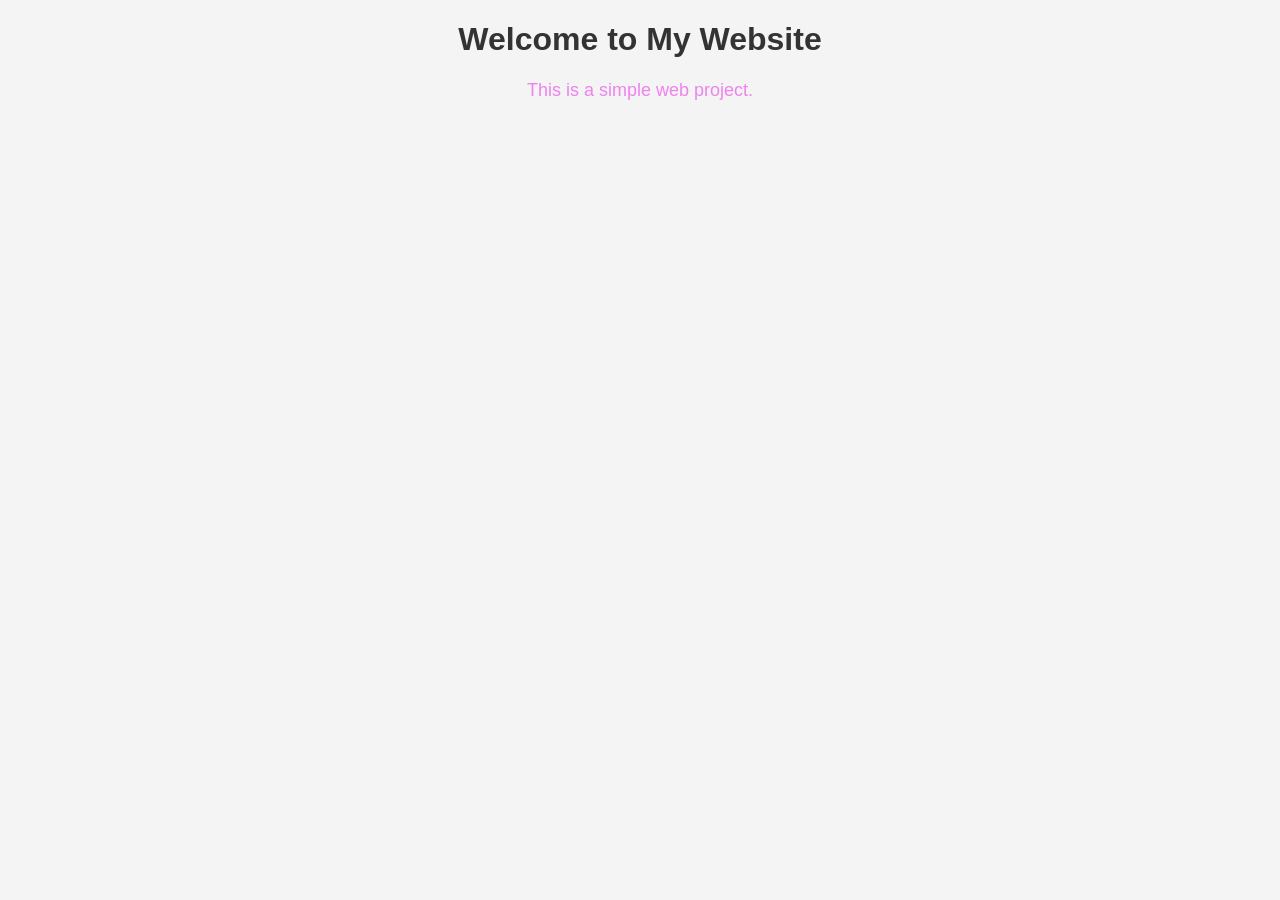
==== index.html @ 7cd710bb "Update project with new changes" ====
<!DOCTYPE html>
<html lang="en">
<head>
    <meta charset="UTF-8">
    <meta name="viewport" content="width=device-width, initial-scale=1.0">
    <title>Simple Web Project</title>
    <link rel="stylesheet" href="style.css">
</head>
<body>
    <h1>Welcome to My Website</h1>
    <p style = "color: violet">This is a simple web project.</p>
    <script src="script.js"></script>
</body>
</html>
---- style.css ----
body {
    font-family: Arial, sans-serif;
    margin: 0;
    padding: 0;
    text-align: center;
    background-color: #f4f4f4;
}

h1 {
    color: #333;
}

p {
    font-size: 18px;
}
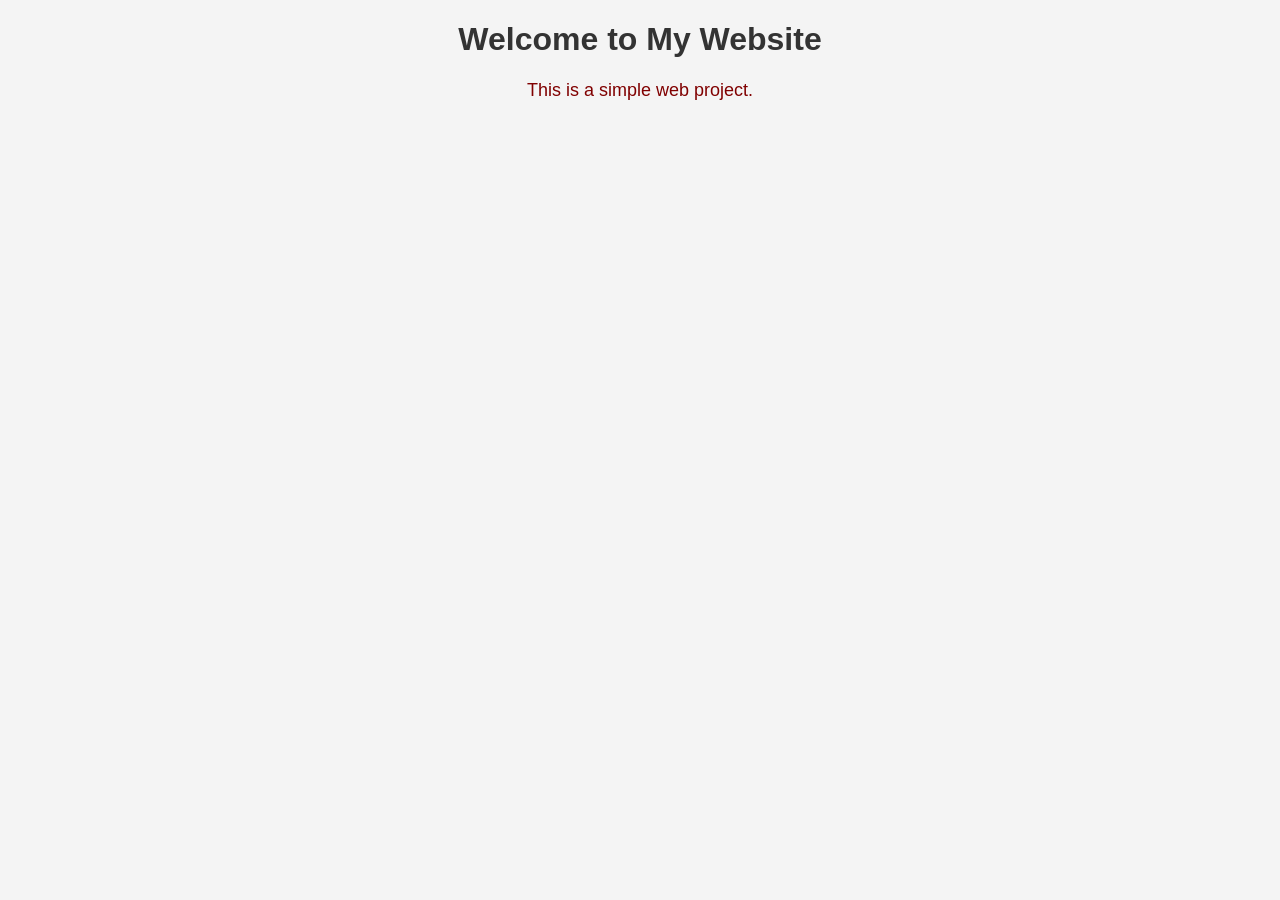
==== commit 4dd66263: "Update project with new changes" ====
--- a/index.html
+++ b/index.html
@@ -8,7 +8,7 @@
 </head>
 <body>
     <h1>Welcome to My Website</h1>
-    <p style = "color: violet">This is a simple web project.</p>
+    <p style = "color: maroon">This is a simple web project.</p>
     <script src="script.js"></script>
 </body>
 </html>
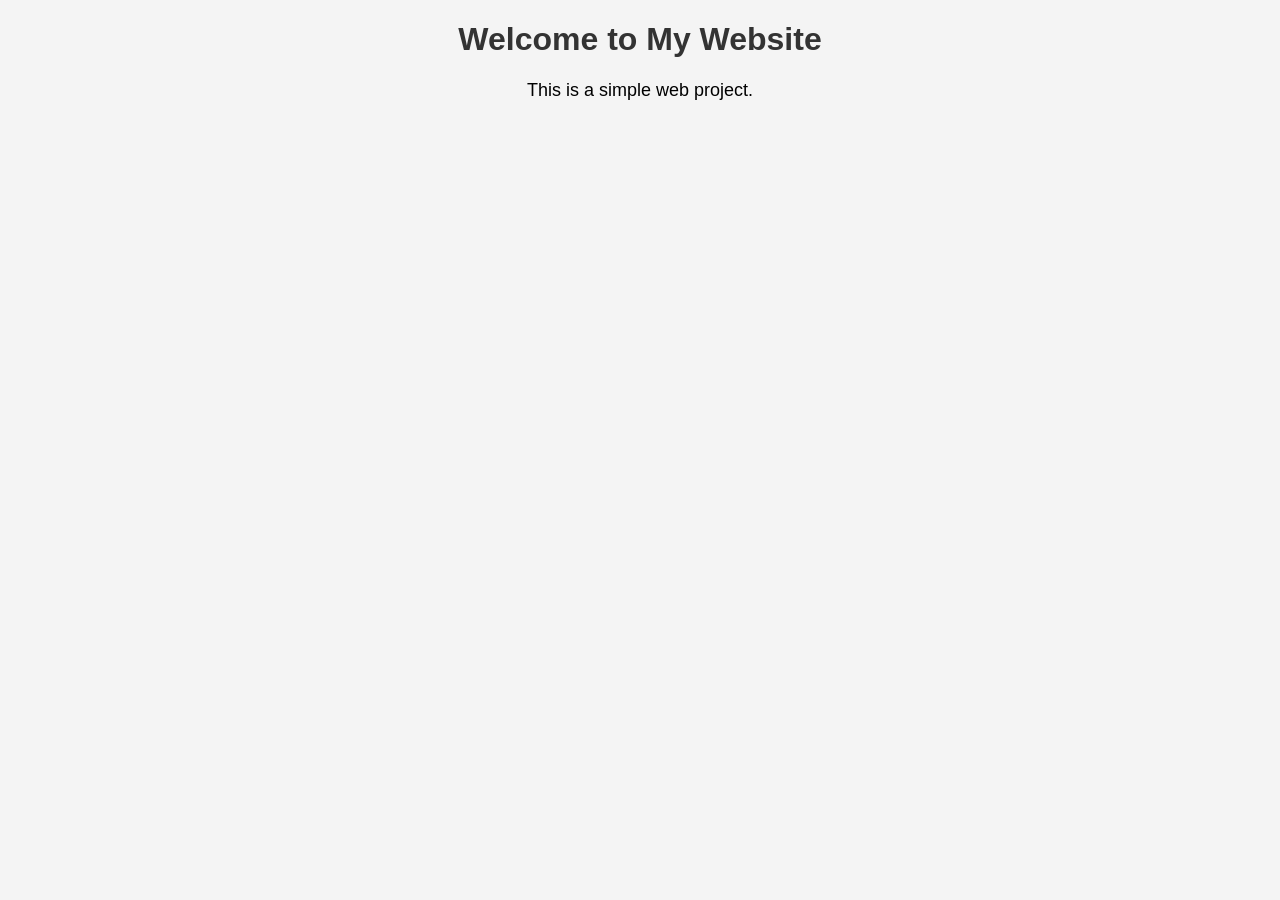
==== commit 7a24c13d: "Update project with new changes" ====
--- a/index.html
+++ b/index.html
@@ -8,7 +8,7 @@
 </head>
 <body>
     <h1>Welcome to My Website</h1>
-    <p style = "color: maroon">This is a simple web project.</p>
+    <p>This is a simple web project.</p>
     <script src="script.js"></script>
 </body>
 </html>
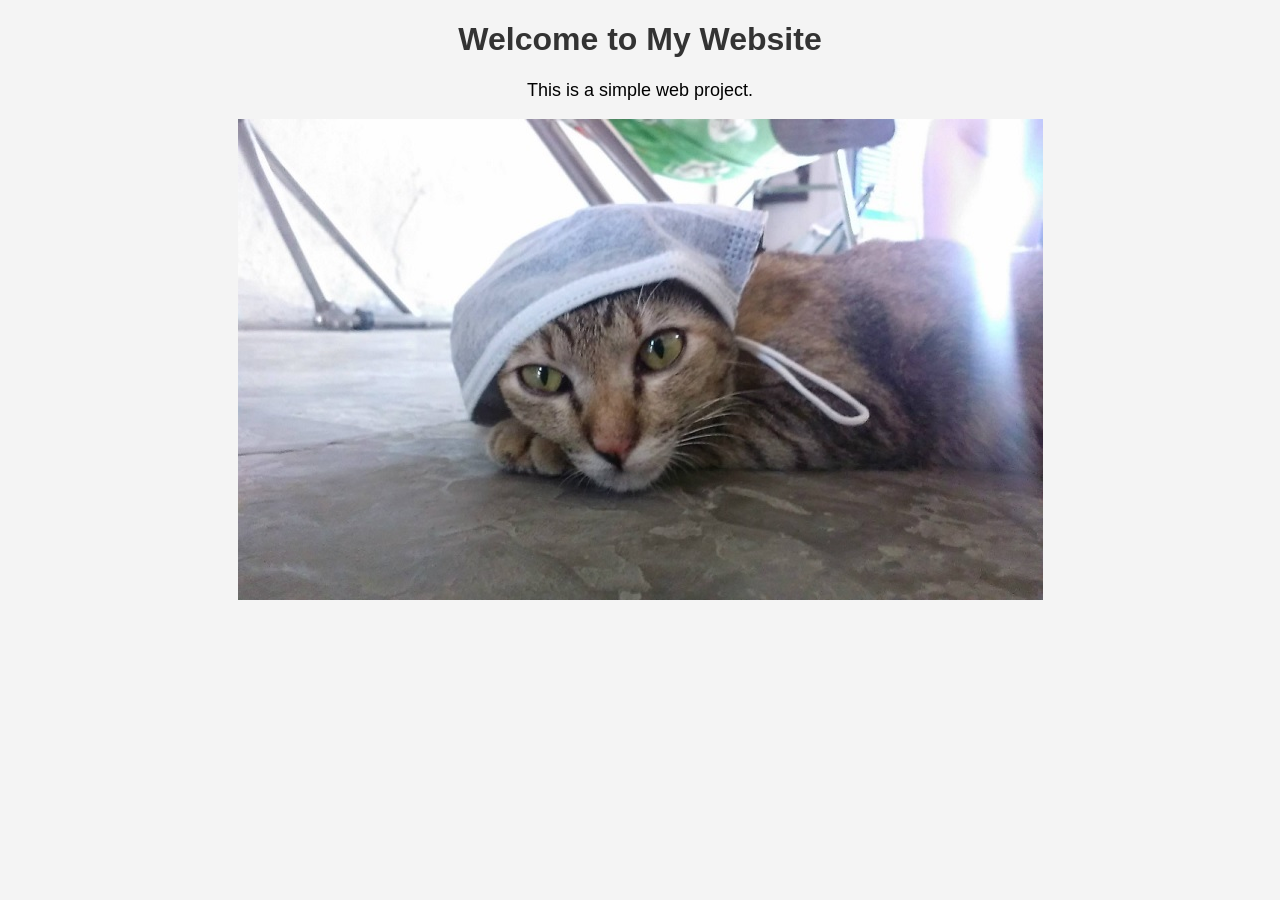
==== commit 050cef33: "Update project with new changes" ====
--- a/index.html
+++ b/index.html
@@ -9,6 +9,7 @@
 <body>
     <h1>Welcome to My Website</h1>
     <p>This is a simple web project.</p>
+    <img src="cat-2.jpg">
     <script src="script.js"></script>
 </body>
 </html>
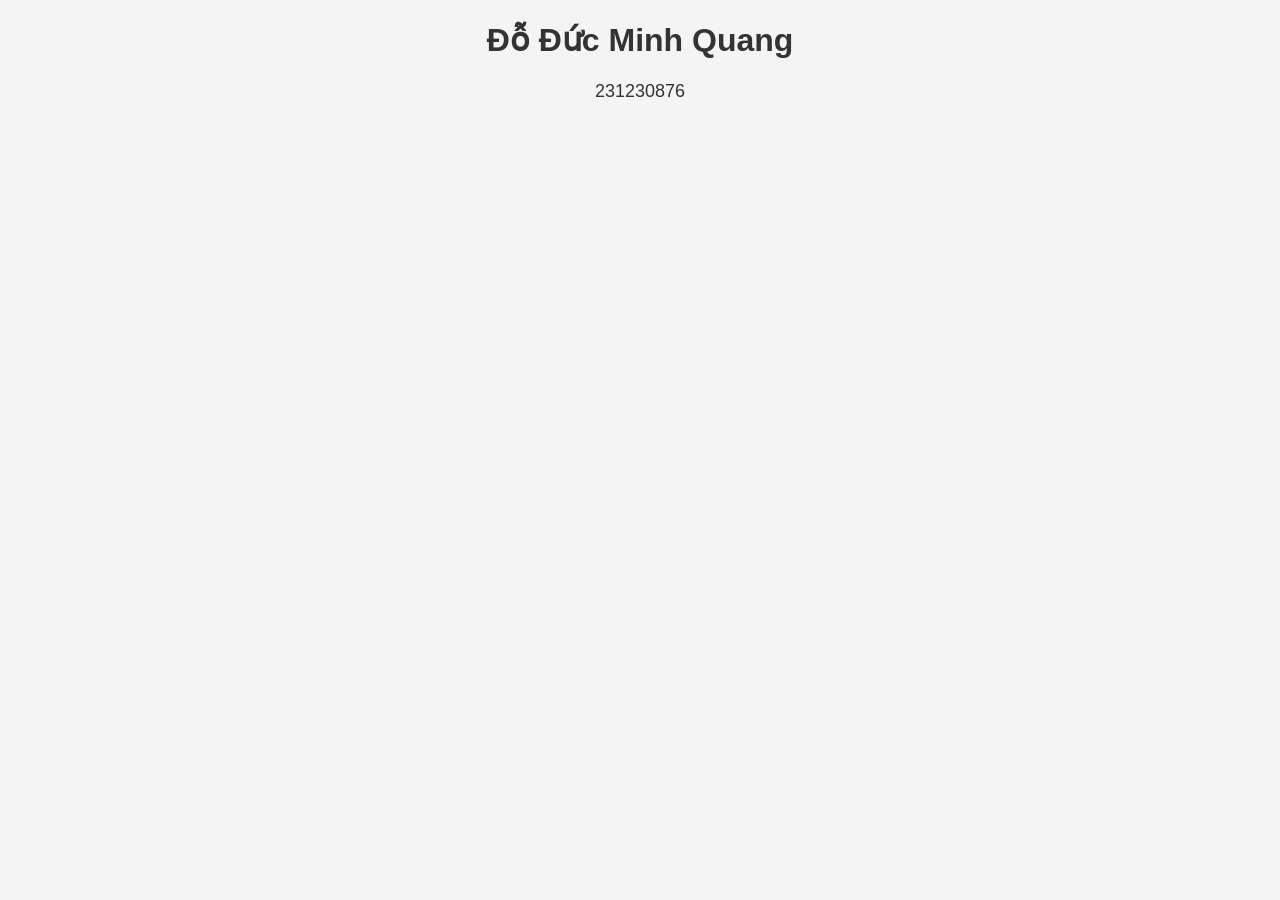
==== commit a50a1745: "Update project with new changes" ====
--- a/index.html
+++ b/index.html
@@ -7,9 +7,7 @@
     <link rel="stylesheet" href="style.css">
 </head>
 <body>
-    <h1>Welcome to My Website</h1>
-    <p>This is a simple web project.</p>
-    <img src="cat-2.jpg">
-    <script src="script.js"></script>
+    <h1>Đỗ Đức Minh Quang</h1>
+    <p>231230876</p>
 </body>
 </html>
--- a/style.css
+++ b/style.css
@@ -12,4 +12,5 @@
 
 p {
     font-size: 18px;
+    color: #333;
 }
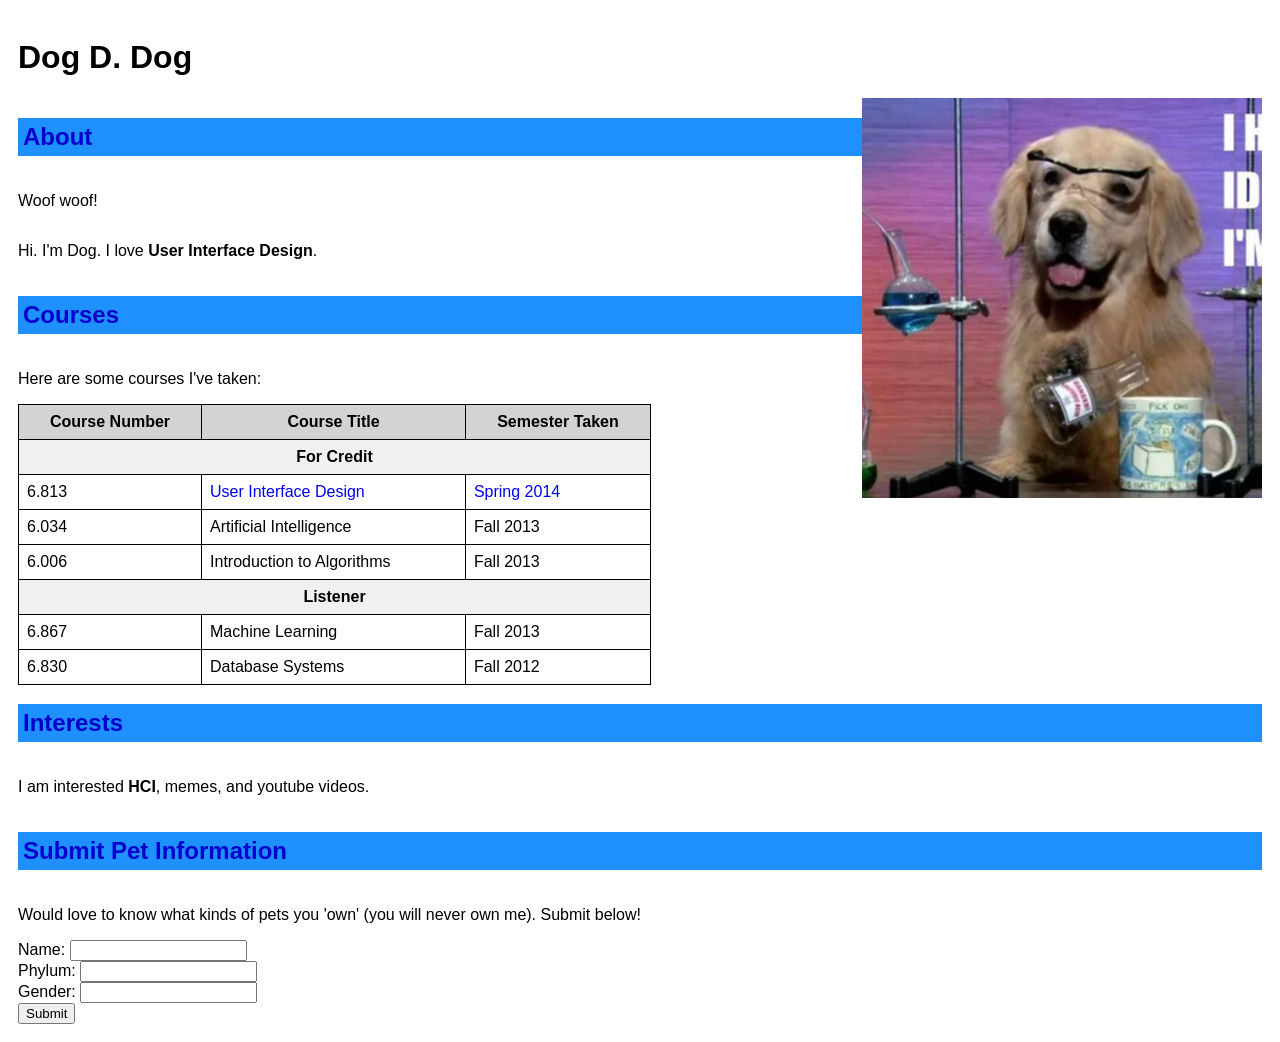
==== commit c4112468: "Update project with new changes" ====
--- a/index.html
+++ b/index.html
@@ -3,11 +3,75 @@
 <head>
     <meta charset="UTF-8">
     <meta name="viewport" content="width=device-width, initial-scale=1.0">
-    <title>Simple Web Project</title>
+    <title>Document</title>
     <link rel="stylesheet" href="style.css">
 </head>
 <body>
-    <h1>Đỗ Đức Minh Quang</h1>
-    <p>231230876</p>
+    <h1>Dog D. Dog</h1>
+    <div id = 'haha'>
+        <div id = 'hehe'>
+            <h2>About</h2>
+            <p>Woof woof!</p>
+            <p>Hi. I'm Dog. I love <b>User Interface Design</b>.</p>
+            <h2>Courses</h2>
+            <p>Here are some courses I've taken:</p>
+            <table>
+                <thead>
+                    <tr>
+                        <th>Course Number</th>
+                        <th>Course Title</th>
+                        <th>Semester Taken</th>
+                    </tr>
+                </thead>
+                <tbody>
+                    <tr>
+                        <td colspan="3" class="category">For Credit</td>
+                    </tr>
+                    <tr>
+                        <td>6.813</td>
+                        <td><a href="#">User Interface Design</a></td>
+                        <td><a href="#">Spring 2014</a></td>
+                    </tr>
+                    <tr>
+                        <td>6.034</td>
+                        <td>Artificial Intelligence</td>
+                        <td>Fall 2013</td>
+                    </tr>
+                    <tr>
+                        <td>6.006</td>
+                        <td>Introduction to Algorithms</td>
+                        <td>Fall 2013</td>
+                    </tr>
+                    <tr>
+                        <td colspan="3" class="category">Listener</td>
+                    </tr>
+                    <tr>
+                        <td>6.867</td>
+                        <td>Machine Learning</td>
+                        <td>Fall 2013</td>
+                    </tr>
+                    <tr>
+                        <td>6.830</td>
+                        <td>Database Systems</td>
+                        <td>Fall 2012</td>
+                    </tr>
+                </tbody>
+            </table>
+        </div>
+        <img id = 'anh' src="13318901.png">
+    </div>
+    <h2>Interests</h2>
+    <p>I am interested <b id = 'huhu'>HCI</b>, memes, and youtube videos.</p>
+    <h2>Submit Pet Information</h2>
+    <p>Would love to know what kinds of pets you 'own' (you will never own me). Submit below!</p>
+    <form>
+        <label for="name">Name:</label>
+        <input type="text" id="name" name="name"><br>
+        <label for="phylum">Phylum:</label>
+        <input type="text" id="phylum" name="phylum"><br>
+        <label for="gender">Gender:</label>
+        <input type="text" id="gender" name="gender"><br>
+        <input type="submit" value="Submit">
+      </form>
 </body>
-</html>
+</html>
--- a/style.css
+++ b/style.css
@@ -1,16 +1,46 @@
 body {
+    padding: 10px;
     font-family: Arial, sans-serif;
-    margin: 0;
-    padding: 0;
+    display: grid;
+    grid-auto-rows: min-content ;
+    gap: 0;
+}
+#haha {
+    display: grid;
+    grid-template-columns: 1fr auto;
+}
+#hehe {
+    display: grid;
+    grid-auto-rows: min-content;
+}
+#anh {
+    width: 400px;
+    justify-self: right;
+}
+h2 {
+    color: mediumblue;
+    background-color: dodgerblue;
+    padding: 5px;
+}
+table {
+    width: 75%;
+    border-collapse: collapse;
+}
+th, td {
+    border: 1px solid #000;
+    padding: 8px;
+    text-align: start;
+}
+th {
+    background-color: #D3D3D3;
     text-align: center;
-    background-color: #f4f4f4;
 }
-
-h1 {
-    color: #333;
+.category {
+    background-color: #F0F0F0;
+    font-weight: bold;
+    text-align: center;
 }
-
-p {
-    font-size: 18px;
-    color: #333;
+a {
+    color: blue;
+    text-decoration: none;
 }
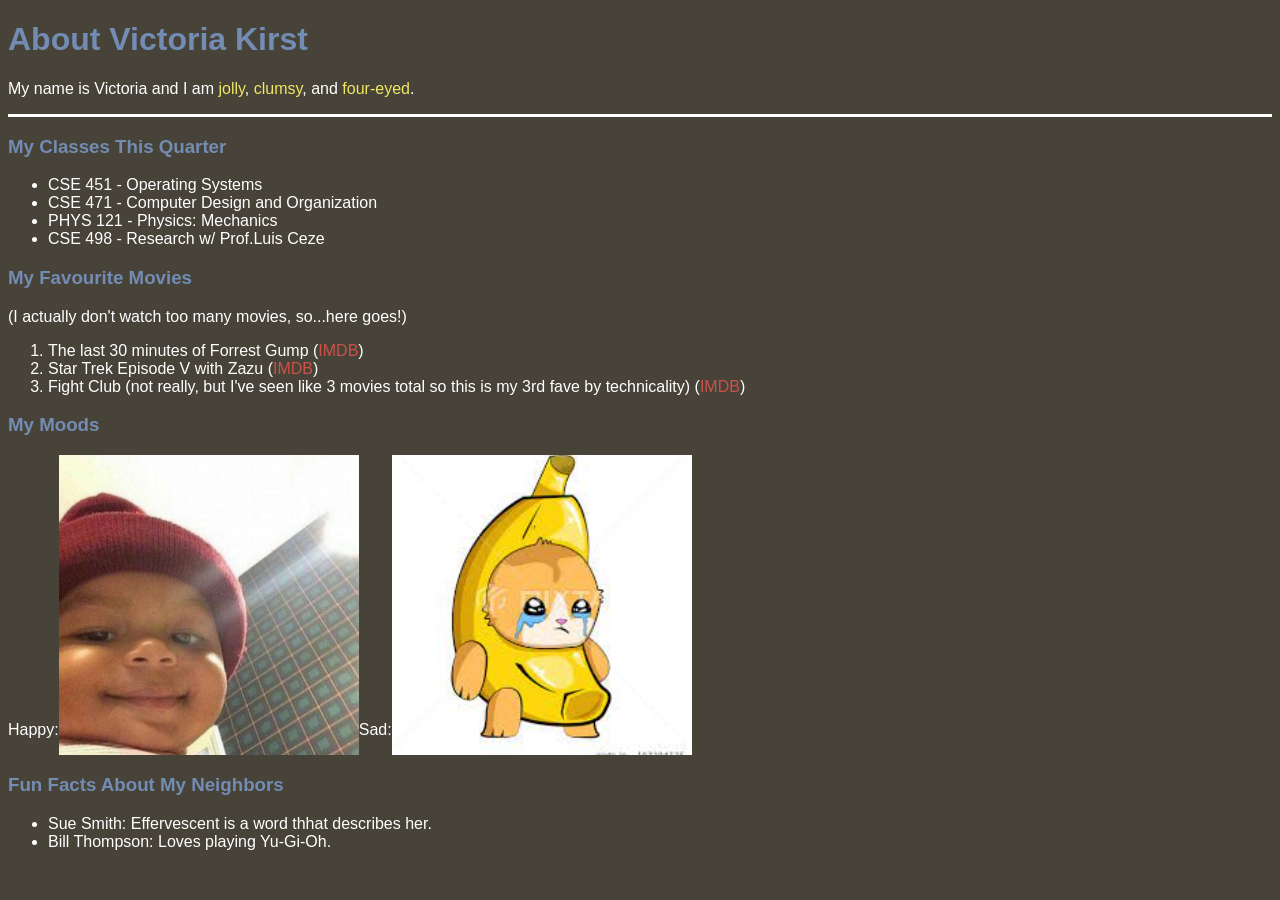
==== commit 28d6a02e: "Update project with new changes" ====
--- a/index.html
+++ b/index.html
@@ -7,71 +7,35 @@
     <link rel="stylesheet" href="style.css">
 </head>
 <body>
-    <h1>Dog D. Dog</h1>
-    <div id = 'haha'>
-        <div id = 'hehe'>
-            <h2>About</h2>
-            <p>Woof woof!</p>
-            <p>Hi. I'm Dog. I love <b>User Interface Design</b>.</p>
-            <h2>Courses</h2>
-            <p>Here are some courses I've taken:</p>
-            <table>
-                <thead>
-                    <tr>
-                        <th>Course Number</th>
-                        <th>Course Title</th>
-                        <th>Semester Taken</th>
-                    </tr>
-                </thead>
-                <tbody>
-                    <tr>
-                        <td colspan="3" class="category">For Credit</td>
-                    </tr>
-                    <tr>
-                        <td>6.813</td>
-                        <td><a href="#">User Interface Design</a></td>
-                        <td><a href="#">Spring 2014</a></td>
-                    </tr>
-                    <tr>
-                        <td>6.034</td>
-                        <td>Artificial Intelligence</td>
-                        <td>Fall 2013</td>
-                    </tr>
-                    <tr>
-                        <td>6.006</td>
-                        <td>Introduction to Algorithms</td>
-                        <td>Fall 2013</td>
-                    </tr>
-                    <tr>
-                        <td colspan="3" class="category">Listener</td>
-                    </tr>
-                    <tr>
-                        <td>6.867</td>
-                        <td>Machine Learning</td>
-                        <td>Fall 2013</td>
-                    </tr>
-                    <tr>
-                        <td>6.830</td>
-                        <td>Database Systems</td>
-                        <td>Fall 2012</td>
-                    </tr>
-                </tbody>
-            </table>
-        </div>
-        <img id = 'anh' src="13318901.png">
+    <h1>About Victoria Kirst</h1>
+    <div class="solid">
+        <p>My name is Victoria and I am <span class="yellow">jolly</span>, <span class="yellow">clumsy</span>, and <span class="yellow">four-eyed</span>.</p>
     </div>
-    <h2>Interests</h2>
-    <p>I am interested <b id = 'huhu'>HCI</b>, memes, and youtube videos.</p>
-    <h2>Submit Pet Information</h2>
-    <p>Would love to know what kinds of pets you 'own' (you will never own me). Submit below!</p>
-    <form>
-        <label for="name">Name:</label>
-        <input type="text" id="name" name="name"><br>
-        <label for="phylum">Phylum:</label>
-        <input type="text" id="phylum" name="phylum"><br>
-        <label for="gender">Gender:</label>
-        <input type="text" id="gender" name="gender"><br>
-        <input type="submit" value="Submit">
-      </form>
+    <h3>My Classes This Quarter</h3>
+    <ul>
+        <li>CSE 451 - Operating Systems</li>
+        <li>CSE 471 - Computer Design and Organization</li>
+        <li>PHYS 121 - Physics: Mechanics</li>
+        <li>CSE 498 - Research w/ Prof.Luis Ceze</li>
+    </ul>
+    <h3>My Favourite Movies</h3>
+    <p>(I actually don't watch too many movies, so...here goes!)</p>
+    <ol type="1">
+        <li>The last 30 minutes of Forrest Gump (<span class="red">IMDB</span>)</li>
+        <li>Star Trek Episode V with Zazu (<span class="red">IMDB</span>)</li>
+        <li>Fight Club (not really, but I've seen like 3 movies total so this is my 3rd fave by technicality) (<span class="red">IMDB</span>)</li>
+    </ol>
+    <h3>My Moods</h3>
+    <div class="box">
+        <p>Happy: </p>
+        <img src="85f9128f5db8b74157f4154508f1e8f0.jpg" alt="">
+        <p>Sad: </p>
+        <img src="images.jpg" alt="">
+    </div>
+    <h3>Fun Facts About My Neighbors</h3>
+    <ul>
+        <li>Sue Smith: Effervescent is a word thhat describes her.</li>
+        <li>Bill Thompson: Loves playing Yu-Gi-Oh.</li>
+    </ul>
 </body>
 </html>
--- a/style.css
+++ b/style.css
@@ -1,46 +1,28 @@
 body {
-    padding: 10px;
-    font-family: Arial, sans-serif;
+    background-color: #474338;
+    color: #fff;
+    font-family: 'Gill Sans', 'Gill Sans MT', Calibri, 'Trebuchet MS', sans-serif;
+}
+h1, h3 {
+    color: #738CB3;
+}
+.yellow {
+    color: #EFE765;
+}
+.red {
+    color: #CB5149;
+}
+.solid {
+    border-bottom-style: solid ;
+    border-color: #fff;
+}
+.box {
     display: grid;
-    grid-auto-rows: min-content ;
-    gap: 0;
+    grid-template-columns: repeat(4, min-content);
+    align-items: flex-end;
 }
-#haha {
-    display: grid;
-    grid-template-columns: 1fr auto;
+img {
+    width: 300px;
+    height: 300px;
+    object-fit: cover;
 }
-#hehe {
-    display: grid;
-    grid-auto-rows: min-content;
-}
-#anh {
-    width: 400px;
-    justify-self: right;
-}
-h2 {
-    color: mediumblue;
-    background-color: dodgerblue;
-    padding: 5px;
-}
-table {
-    width: 75%;
-    border-collapse: collapse;
-}
-th, td {
-    border: 1px solid #000;
-    padding: 8px;
-    text-align: start;
-}
-th {
-    background-color: #D3D3D3;
-    text-align: center;
-}
-.category {
-    background-color: #F0F0F0;
-    font-weight: bold;
-    text-align: center;
-}
-a {
-    color: blue;
-    text-decoration: none;
-}
